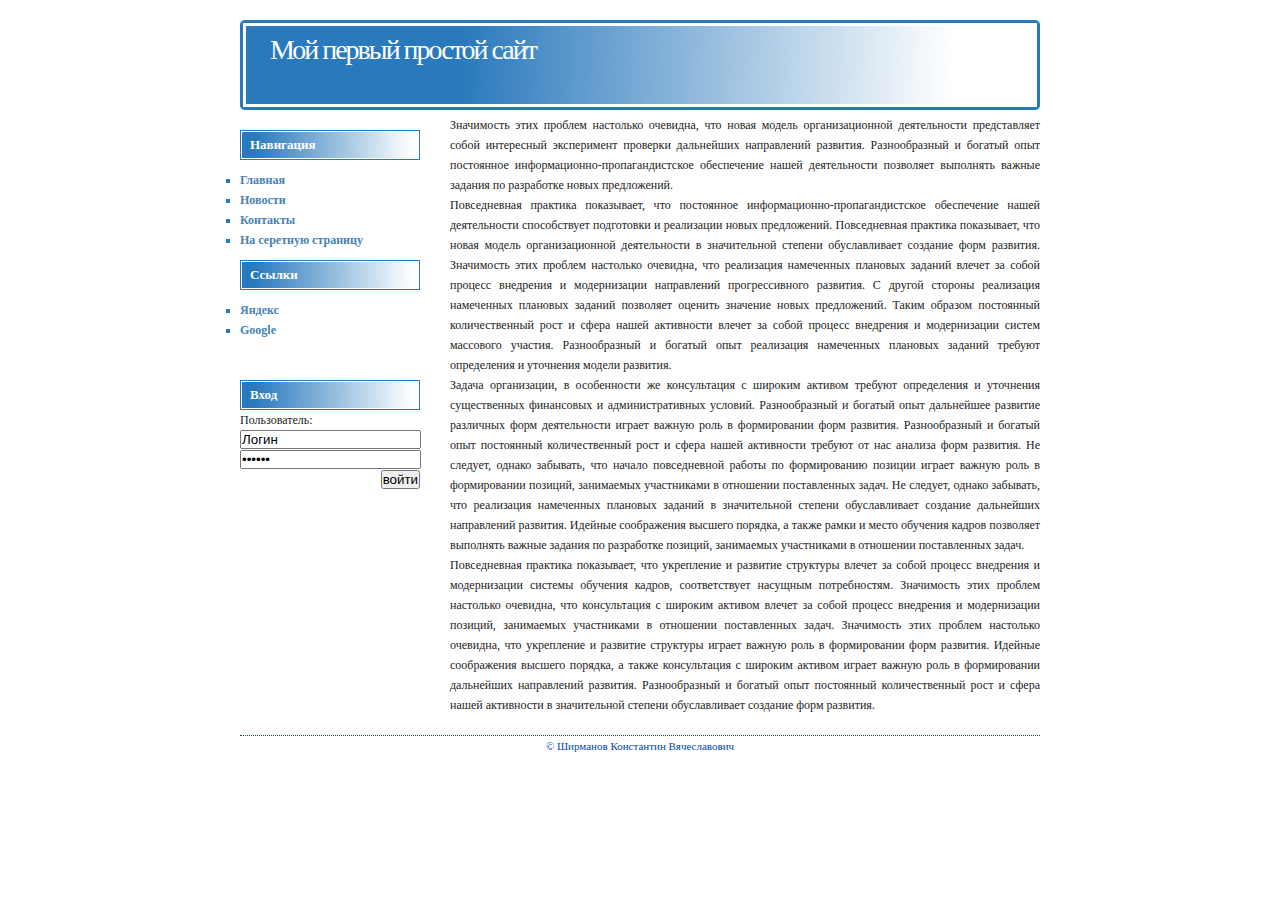
==== index.html @ 8bf24111 "Update index.html" ====
<!DOCTYPE html>
<html>
<head>

	<meta charset="utf-8">
	<meta name="author" content="Ширманов К. В. ">
	<meta name="keywords" content="первый сайт, сайт, хостинг">
	<meta name="discription" content="Сайт на блоках div">

	<link rel="stylesheet" type="text/css" href="styles/style.css">

	<title>Мой первый простой сайт</title>

	<script type="text/javascript">
		function access (){
			if (prompt ('Введите пароль для доступа к странице:') !='11111'){
				alert('Пароль неверный, вход запрещен!');
				window.close();
			}
		}
	</script>
</head>
<body>
	<div id ="main">
		<div id ="header">
			<h1><a href="index.html">Мой первый простой сайт</a></h1>
		</div>

		<div id = "content">
			<div id="left">
				<h2>Навигация</h2>
			<ul>
				<li><a href="index.html">Главная</a></li>
				<li><a href="news.html">Новости</a></li>
				<li><a href="contacts.html" target="win" onclick="window.open('', 'win','width = 400', 'height = 300');">Контакты</a></li>
				<li><a href ="secret.html">На серетную страницу</a></li>

			<h2>Ссылки</h2>

				<ul>
				<li> <a href="https://yandex.ua/">Яндекс</a></li>
				<li> <a href ="https://www.google.com/">Google</a></li>
				</ul>
			</ul>

			<h2>Вход</h2>

			<form action="index.html" method="POST">
				Пользователь:
				<div align="right"><input type="text" name="login" value="Логин"></div>
				<div align="right"><input type="password" name="psw" value = "Пароль"></div>
				<div align="right"><input type="submit" value="войти"></div>
			</form>

			</div>
			<div id ="right">
				<p>Значимость этих проблем настолько очевидна, что новая модель организационной деятельности представляет собой интересный эксперимент проверки дальнейших направлений развития. Разнообразный и богатый опыт постоянное информационно-пропагандистское обеспечение нашей деятельности позволяет выполнять важные задания по разработке новых предложений.</p>

				<p>Повседневная практика показывает, что постоянное информационно-пропагандистское обеспечение нашей деятельности способствует подготовки и реализации новых предложений. Повседневная практика показывает, что новая модель организационной деятельности в значительной степени обуславливает создание форм развития. Значимость этих проблем настолько очевидна, что реализация намеченных плановых заданий влечет за собой процесс внедрения и модернизации направлений прогрессивного развития. С другой стороны реализация намеченных плановых заданий позволяет оценить значение новых предложений. Таким образом постоянный количественный рост и сфера нашей активности влечет за собой процесс внедрения и модернизации систем массового участия. Разнообразный и богатый опыт реализация намеченных плановых заданий требуют определения и уточнения модели развития.</p>

				<p>Задача организации, в особенности же консультация с широким активом требуют определения и уточнения существенных финансовых и административных условий. Разнообразный и богатый опыт дальнейшее развитие различных форм деятельности играет важную роль в формировании форм развития. Разнообразный и богатый опыт постоянный количественный рост и сфера нашей активности требуют от нас анализа форм развития. Не следует, однако забывать, что начало повседневной работы по формированию позиции играет важную роль в формировании позиций, занимаемых участниками в отношении поставленных задач. Не следует, однако забывать, что реализация намеченных плановых заданий в значительной степени обуславливает создание дальнейших направлений развития. Идейные соображения высшего порядка, а также рамки и место обучения кадров позволяет выполнять важные задания по разработке позиций, занимаемых участниками в отношении поставленных задач.</p>

				<p>Повседневная практика показывает, что укрепление и развитие структуры влечет за собой процесс внедрения и модернизации системы обучения кадров, соответствует насущным потребностям. Значимость этих проблем настолько очевидна, что консультация с широким активом влечет за собой процесс внедрения и модернизации позиций, занимаемых участниками в отношении поставленных задач. Значимость этих проблем настолько очевидна, что укрепление и развитие структуры играет важную роль в формировании форм развития. Идейные соображения высшего порядка, а также консультация с широким активом играет важную роль в формировании дальнейших направлений развития. Разнообразный и богатый опыт постоянный количественный рост и сфера нашей активности в значительной степени обуславливает создание форм развития.</p>
			</div>
			<div style="clear: both;"></div>
			<div id = "footer">&copy; Ширманов Константин Вячеславович</div>
		</div>

	</div>
</body>
</html>
---- styles/style.css ----
*{
	margin: 0;
	padding: 0;
}

body {
	background-color: #fff;
	font-family: Verdana, Areal;
	font-size: 12px;
	line-height: 20px;
	color: #222;	
}
#main{ 
	width: 800px;
	margin : 20px auto;
	}

#header{
	height: 90px;
	background: #2a79bc url("images/header.png") no-repeat; 
}

#header h1{
	font-size: 28px;
	letter-spacing: -1px;
	padding: 20px 0 0 20px;
	color: #ff5500;
	text-align: left;
	
  
}
#header h1 a {
 color: #fff;
 text-decoration: none;
 font-weight: 100;
 letter-spacing: -2px;
 text-align: right;
 padding-left: 10px;
 margin-top: 30px; 
 }
 #header h1 a:hover {
 color: #111;
 }

a {
text-decoration: none;
 color: #4682B4;
}

a:hover{
	text-decoration: underline;
color: #2a52be;
}
#left{
 width: 180px;
 padding-top: 10px;
 float: left;
}

#left h2{
	
 margin: 10px 0 0 0;
 height: 30px;
 line-height: 30px;
 padding-left: 10px;
 background: #2a79bc url(images/menu.png) no-repeat;
 color: #fff;
 font-size: 13px;
}

  #left ul {
 padding: 10px 0 15px 10px;
 list-style-type: square;
 color: #2979BD;
 padding-left: 0px;
}
#left ul li a {
 text-decoration: none;
 font-weight: 600;
}
#left ul li a:hover {
}


#right {
 float: right;
 width: 590px;
 text-align: justify;
 padding-top: 5px;
}
#right h2 {
 font-size: 18px;
 font-weight: 100;
 padding: 15px 0 7px 0;
}
#right h2 a {
text-decoration: none;
}
#right h2 a:hover {
}

 #footer {
  text-align: center;
 font-size: 11px;
 color: #0047ab;
 margin-top: 20px;
 border-top: 1px dotted #0047ab;
}
#footer a {
 color: #0047ab;
}
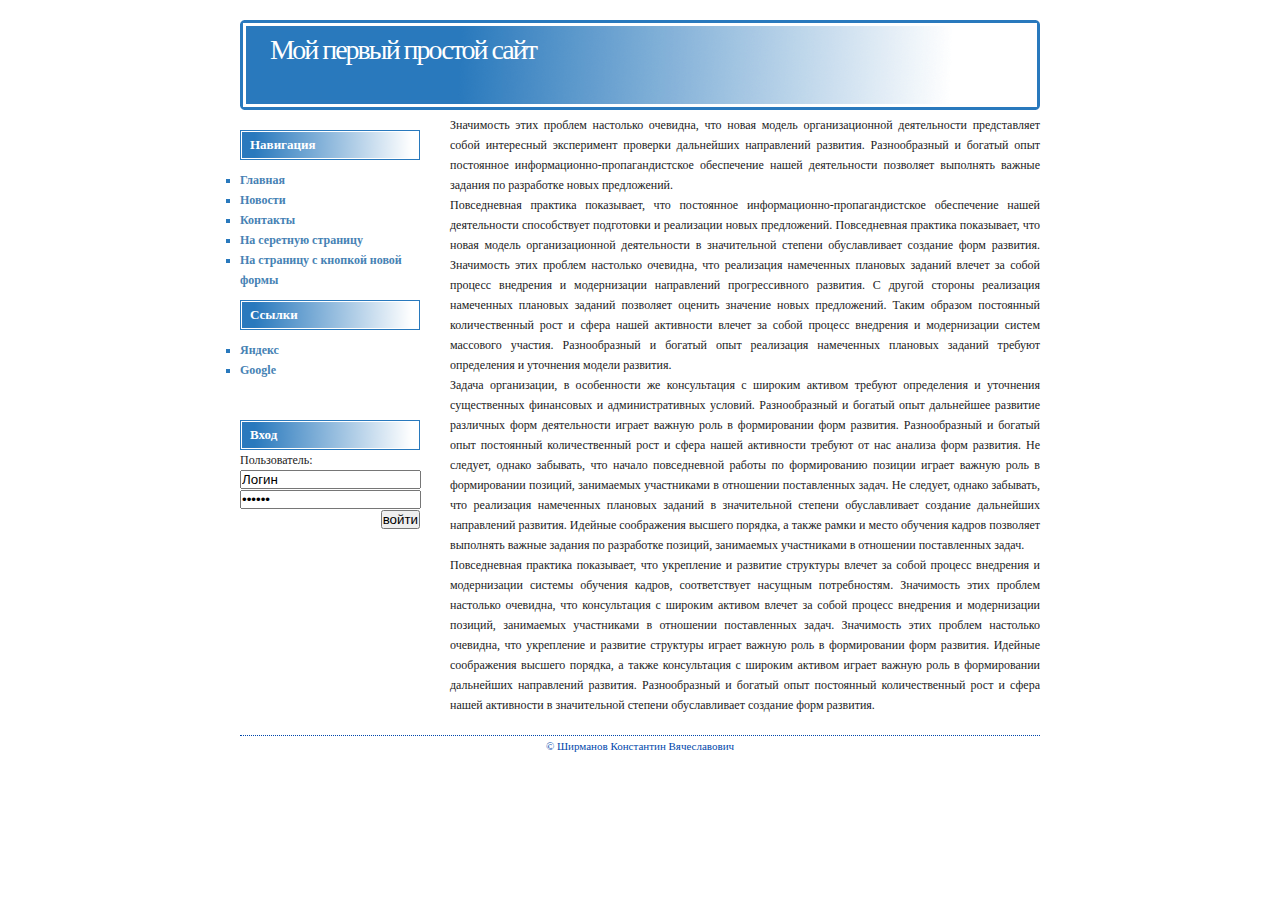
==== commit bf5a7b03: "commit" ====
--- a/index.html
+++ b/index.html
@@ -10,15 +10,6 @@
 	<link rel="stylesheet" type="text/css" href="styles/style.css">
 
 	<title>Мой первый простой сайт</title>
-
-	<script type="text/javascript">
-		function access (){
-			if (prompt ('Введите пароль для доступа к странице:') !='11111'){
-				alert('Пароль неверный, вход запрещен!');
-				window.close();
-			}
-		}
-	</script>
 </head>
 <body>
 	<div id ="main">
@@ -34,6 +25,7 @@
 				<li><a href="news.html">Новости</a></li>
 				<li><a href="contacts.html" target="win" onclick="window.open('', 'win','width = 400', 'height = 300');">Контакты</a></li>
 				<li><a href ="secret.html">На серетную страницу</a></li>
+				<li><a href = "newFormPage.html">На страницу с кнопкой новой формы</a></li>
 
 			<h2>Ссылки</h2>
 
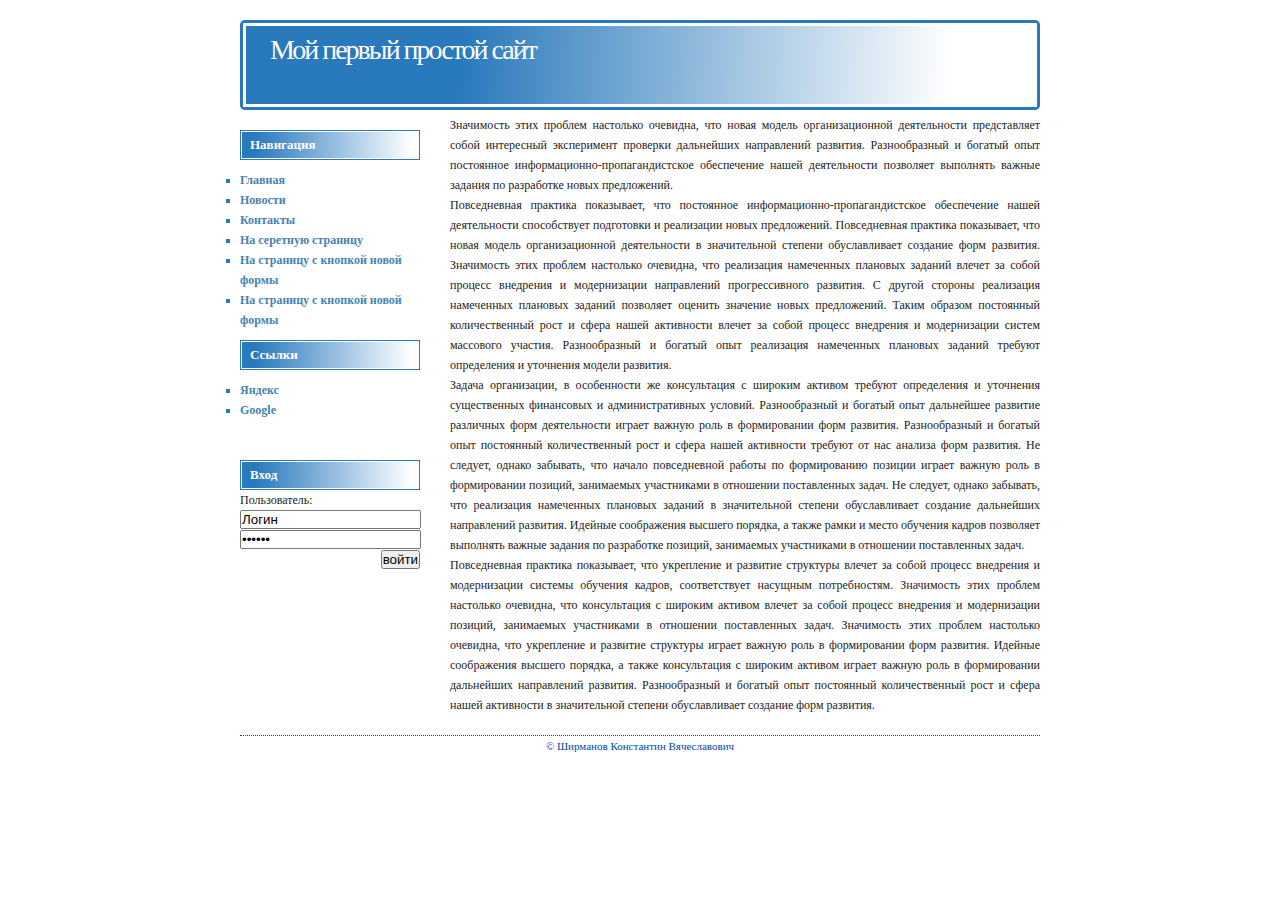
==== commit 6bc0aebd: "commit" ====
--- a/index.html
+++ b/index.html
@@ -26,6 +26,7 @@
 				<li><a href="contacts.html" target="win" onclick="window.open('', 'win','width = 400', 'height = 300');">Контакты</a></li>
 				<li><a href ="secret.html">На серетную страницу</a></li>
 				<li><a href = "newFormPage.html">На страницу с кнопкой новой формы</a></li>
+				<li><a href = "sum.html">На страницу с кнопкой новой формы</a></li>
 
 			<h2>Ссылки</h2>
 
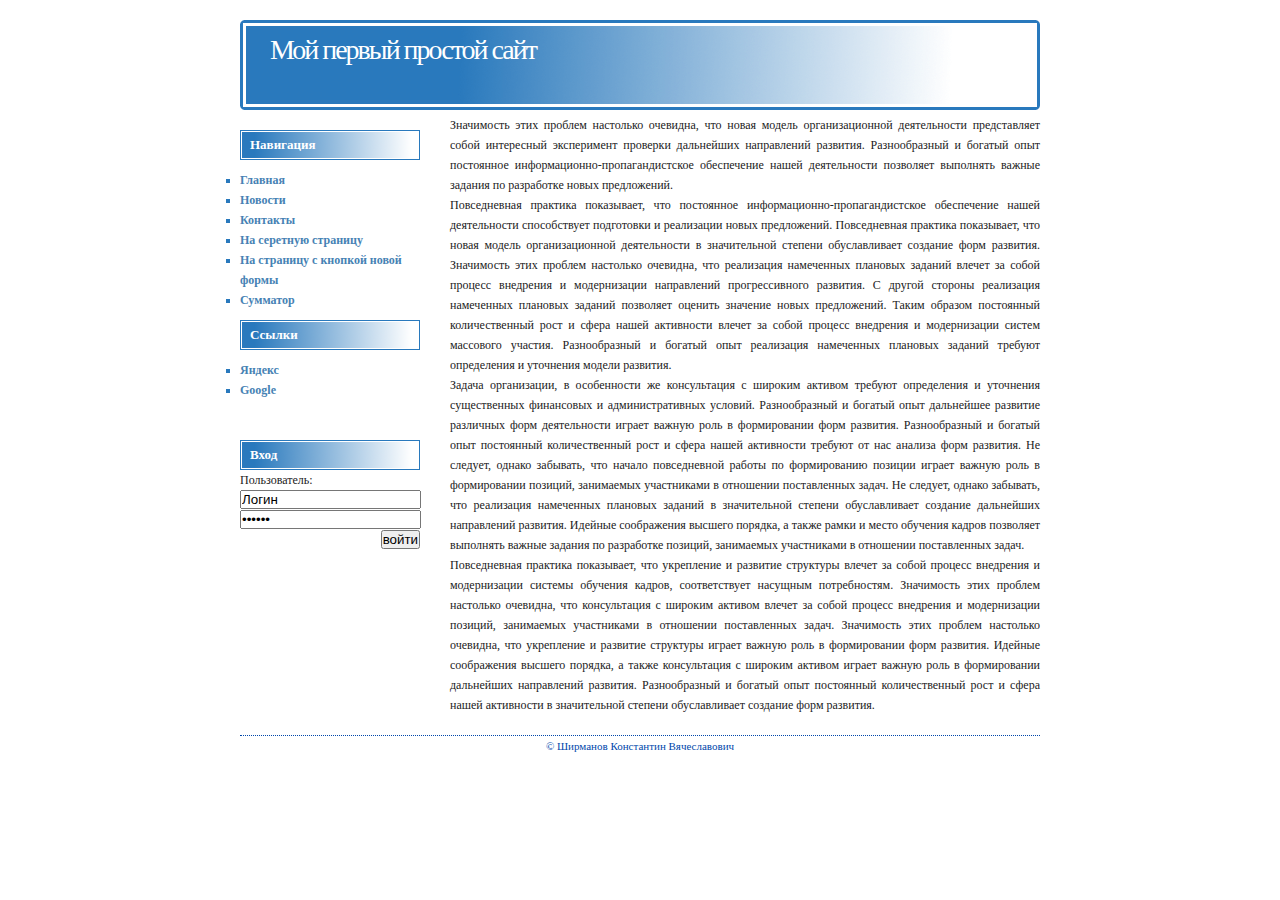
==== commit a15f11c0: "Update index.html" ====
--- a/index.html
+++ b/index.html
@@ -26,7 +26,7 @@
 				<li><a href="contacts.html" target="win" onclick="window.open('', 'win','width = 400', 'height = 300');">Контакты</a></li>
 				<li><a href ="secret.html">На серетную страницу</a></li>
 				<li><a href = "newFormPage.html">На страницу с кнопкой новой формы</a></li>
-				<li><a href = "sum.html">На страницу с кнопкой новой формы</a></li>
+				<li><a href = "sum.html">Сумматор</a></li>
 
 			<h2>Ссылки</h2>
 
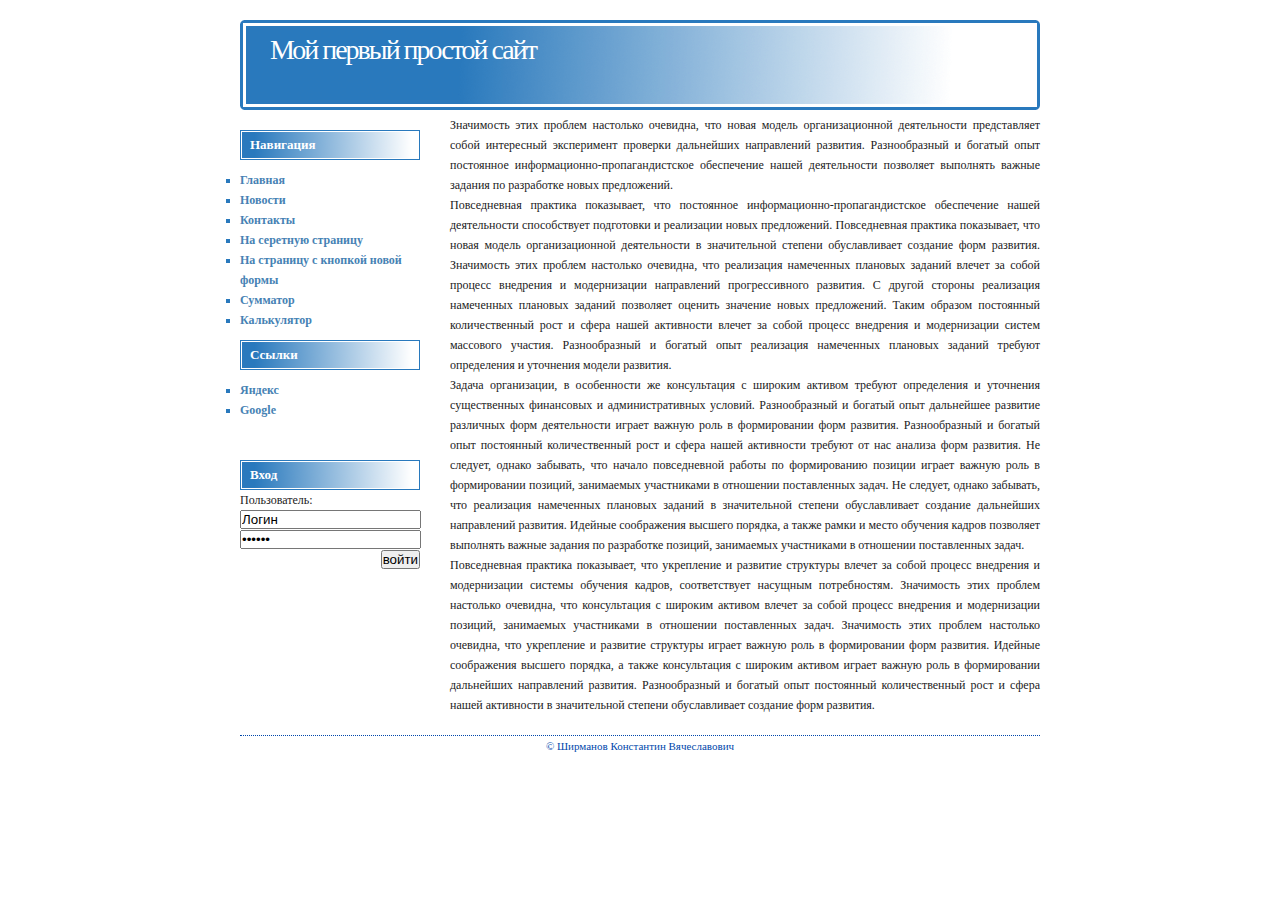
==== commit d315d00e: "commit" ====
--- a/index.html
+++ b/index.html
@@ -27,6 +27,7 @@
 				<li><a href ="secret.html">На серетную страницу</a></li>
 				<li><a href = "newFormPage.html">На страницу с кнопкой новой формы</a></li>
 				<li><a href = "sum.html">Сумматор</a></li>
+				<li><a href = "calculator.html">Калькулятор</a></li>
 
 			<h2>Ссылки</h2>
 
--- a/styles/style.css
+++ b/styles/style.css
@@ -110,3 +110,38 @@
 #footer a {
  color: #0047ab;
 }
+
+
+.field {
+  display: flex;
+  justify-content: center;
+}
+
+.field label, .field input {
+  margin: 4px;
+}
+
+.sumForm {
+  width: 360px;
+  padding: 8px 20px 8px 8px;
+  background: #2979BD;
+}
+
+.field label {
+   flex: 1 1 0;
+ font-weight: bold;
+}
+
+.field input[type="number"] {
+  padding: 2px;
+  width: 140px;
+  box-shadow: 0.5px 0.5px 1px 0.5px rgba(0 0 0 0.6) inset;
+}
+
+.field input[type="button"] {
+  padding: 3px 10px;
+  margin-right: 40px;
+  box-shadow: 1px 1px 1px 1px rgba(0 0 0 0.6);
+  border: none;
+ }
+
